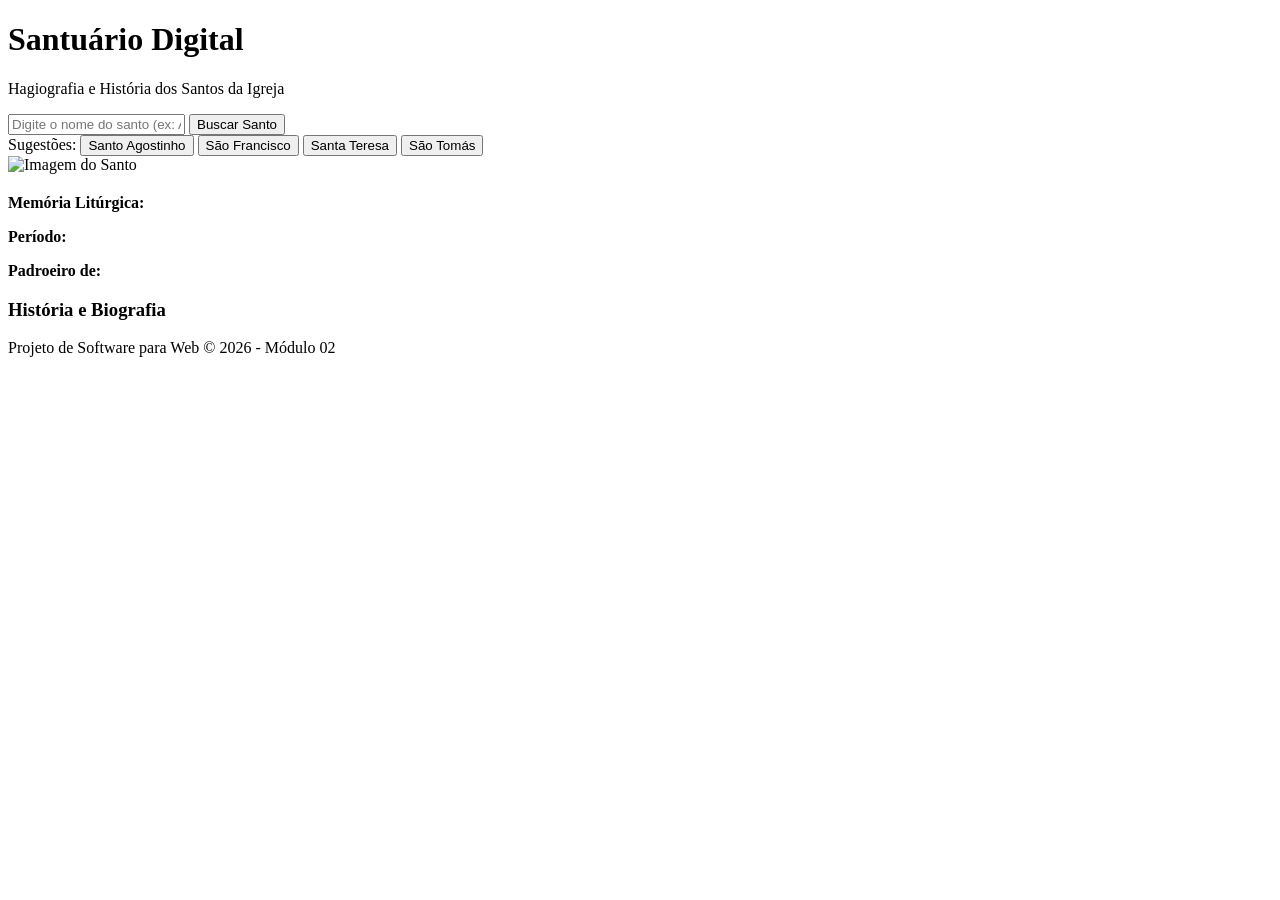
==== modulo-02-integracao-apis/dia-05-santuario-digital/index.html @ ca70b337 "Criar index.html" ====
<!DOCTYPE html>
<html lang="pt-BR">
<head>
    <meta charset="UTF-8">
    <meta name="viewport" content="width=device-width, initial-scale=1.0">
    <title>Santuário Digital - História dos Santos</title>
    <link rel="stylesheet" href="style.css">
</head>
<body>
    <header class="navbar">
        <h1>Santuário Digital</h1>
        <p>Hagiografia e História dos Santos da Igreja</p>
    </header>

    <main class="container">
        <!-- Campo de Busca -->
        <section class="search-box">
            <input type="text" id="saint-input" placeholder="Digite o nome do santo (ex: Agostinho, Francisco)..." />
            <button id="search-btn">Buscar Santo</button>
        </section>

        <!-- Botões de Acesso Rápido -->
        <section class="quick-links">
            <span>Sugestões:</span>
            <button class="chip" data-name="Agostinho">Santo Agostinho</button>
            <button class="chip" data-name="Francisco">São Francisco</button>
            <button class="chip" data-name="Teresa">Santa Teresa</button>
            <button class="chip" data-name="Tomás">São Tomás</button>
        </section>

        <!-- Mensagem de Status / Erro -->
        <div id="status-message" class="status"></div>

        <!-- Exibição do Perfil do Santo -->
        <article id="saint-card" class="saint-card hidden">
            <div class="saint-header">
                <img id="saint-img" src="" alt="Imagem do Santo">
                <div class="saint-header-info">
                    <h2 id="saint-name"></h2>
                    <span id="saint-title" class="badge"></span>
                    <p><strong>Memória Litúrgica:</strong> <span id="saint-date"></span></p>
                    <p><strong>Período:</strong> <span id="saint-period"></span></p>
                    <p><strong>Padroeiro de:</strong> <span id="saint-patron"></span></p>
                </div>
            </div>

            <div class="saint-body">
                <h3>História e Biografia</h3>
                <p id="saint-bio" class="bio-text"></p>
                
                <blockquote class="quote">
                    <p id="saint-quote"></p>
                </blockquote>
            </div>
        </article>
    </main>

    <footer class="footer">
        <p>Projeto de Software para Web &copy; 2026 - Módulo 02</p>
    </footer>

    <script src="script.js"></script>
</body>
</html>
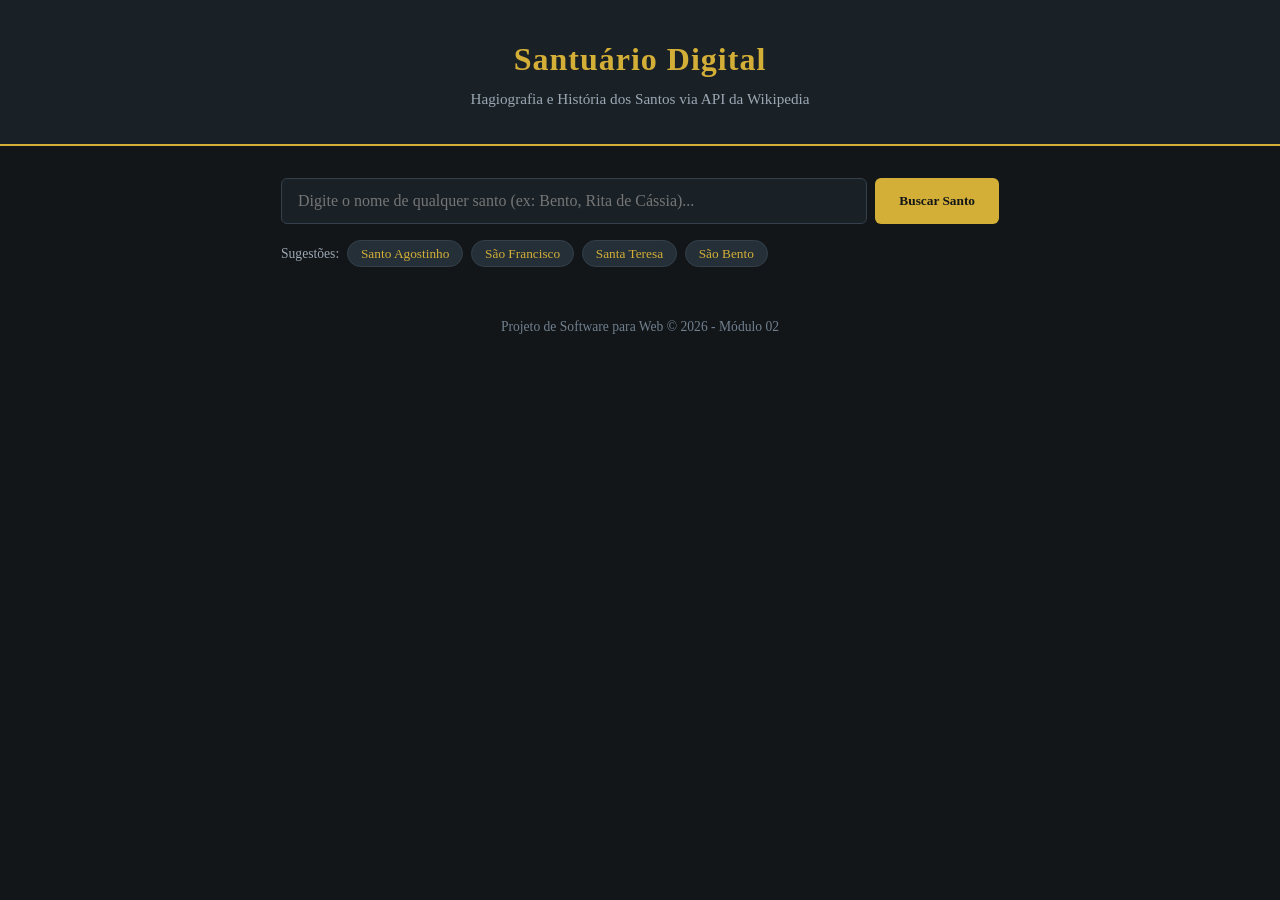
==== commit 04b02a5e: "Atualizar o index.html" ====
--- a/modulo-02-integracao-apis/dia-05-santuario-digital/index.html
+++ b/modulo-02-integracao-apis/dia-05-santuario-digital/index.html
@@ -3,54 +3,51 @@
 <head>
     <meta charset="UTF-8">
     <meta name="viewport" content="width=device-width, initial-scale=1.0">
-    <title>Santuário Digital - História dos Santos</title>
+    <title>Santuário Digital - História dos Santos (Wikipedia API)</title>
     <link rel="stylesheet" href="style.css">
 </head>
 <body>
     <header class="navbar">
         <h1>Santuário Digital</h1>
-        <p>Hagiografia e História dos Santos da Igreja</p>
+        <p>Hagiografia e História dos Santos via API da Wikipedia</p>
     </header>
 
     <main class="container">
         <!-- Campo de Busca -->
         <section class="search-box">
-            <input type="text" id="saint-input" placeholder="Digite o nome do santo (ex: Agostinho, Francisco)..." />
+            <input type="text" id="saint-input" placeholder="Digite o nome de qualquer santo (ex: Bento, Rita de Cássia)..." />
             <button id="search-btn">Buscar Santo</button>
         </section>
 
         <!-- Botões de Acesso Rápido -->
         <section class="quick-links">
             <span>Sugestões:</span>
-            <button class="chip" data-name="Agostinho">Santo Agostinho</button>
-            <button class="chip" data-name="Francisco">São Francisco</button>
-            <button class="chip" data-name="Teresa">Santa Teresa</button>
-            <button class="chip" data-name="Tomás">São Tomás</button>
+            <button class="chip" data-name="Santo Agostinho">Santo Agostinho</button>
+            <button class="chip" data-name="São Francisco de Assis">São Francisco</button>
+            <button class="chip" data-name="Santa Teresa de Ávila">Santa Teresa</button>
+            <button class="chip" data-name="São Bento de Núrsia">São Bento</button>
         </section>
 
         <!-- Mensagem de Status / Erro -->
         <div id="status-message" class="status"></div>
 
-        <!-- Exibição do Perfil do Santo -->
+        <!-- Exibição do Perfil do Santo da Wikipedia -->
         <article id="saint-card" class="saint-card hidden">
             <div class="saint-header">
                 <img id="saint-img" src="" alt="Imagem do Santo">
                 <div class="saint-header-info">
                     <h2 id="saint-name"></h2>
-                    <span id="saint-title" class="badge"></span>
-                    <p><strong>Memória Litúrgica:</strong> <span id="saint-date"></span></p>
-                    <p><strong>Período:</strong> <span id="saint-period"></span></p>
-                    <p><strong>Padroeiro de:</strong> <span id="saint-patron"></span></p>
+                    <span class="badge">Fonte: Wikipedia</span>
                 </div>
             </div>
 
             <div class="saint-body">
-                <h3>História e Biografia</h3>
+                <h3>Resumo Histórico</h3>
                 <p id="saint-bio" class="bio-text"></p>
                 
-                <blockquote class="quote">
-                    <p id="saint-quote"></p>
-                </blockquote>
+                <div class="actions">
+                    <a id="saint-link" href="#" target="_blank" rel="noopener" class="wiki-btn">Ler artigo completo na Wikipedia →</a>
+                </div>
             </div>
         </article>
     </main>
--- a/modulo-02-integracao-apis/dia-05-santuario-digital/style.css
+++ b/modulo-02-integracao-apis/dia-05-santuario-digital/style.css
@@ -0,0 +1,165 @@
+* {
+    margin: 0;
+    padding: 0;
+    box-sizing: border-box;
+    font-family: 'Georgia', serif, system-ui;
+}
+
+body {
+    background-color: #121619;
+    color: #e0e6ed;
+    line-height: 1.7;
+}
+
+.navbar {
+    background-color: #1a2126;
+    padding: 2rem 1rem;
+    text-align: center;
+    border-bottom: 2px solid #d4af37; /* Destaque em tom Dourado/Sacro */
+}
+
+.navbar h1 {
+    color: #d4af37;
+    font-size: 2rem;
+    letter-spacing: 1px;
+}
+
+.navbar p {
+    color: #9ba7b3;
+    font-size: 0.95rem;
+}
+
+.container {
+    max-width: 750px;
+    margin: 2rem auto;
+    padding: 0 1rem;
+}
+
+/* Caixa de Busca */
+.search-box {
+    display: flex;
+    gap: 0.5rem;
+    margin-bottom: 1rem;
+}
+
+.search-box input {
+    flex: 1;
+    padding: 0.8rem 1rem;
+    border-radius: 6px;
+    border: 1px solid #34404b;
+    background-color: #1a2126;
+    color: #fff;
+    font-size: 1rem;
+}
+
+.search-box button {
+    padding: 0.8rem 1.5rem;
+    background-color: #d4af37;
+    color: #121619;
+    border: none;
+    border-radius: 6px;
+    font-weight: bold;
+    cursor: pointer;
+}
+
+/* Botões Rápidos */
+.quick-links {
+    display: flex;
+    flex-wrap: wrap;
+    gap: 0.5rem;
+    align-items: center;
+    margin-bottom: 1.5rem;
+    font-size: 0.85rem;
+    color: #9ba7b3;
+}
+
+.chip {
+    background-color: #242f38;
+    color: #d4af37;
+    border: 1px solid #34404b;
+    padding: 0.3rem 0.8rem;
+    border-radius: 20px;
+    cursor: pointer;
+}
+
+.status {
+    text-align: center;
+    margin-bottom: 1.5rem;
+    color: #9ba7b3;
+}
+
+/* Card Principal do Santo */
+.saint-card {
+    background-color: #1a2126;
+    border: 1px solid #34404b;
+    border-radius: 10px;
+    padding: 2rem;
+    box-shadow: 0 8px 20px rgba(0,0,0,0.4);
+}
+
+.hidden {
+    display: none;
+}
+
+.saint-header {
+    display: flex;
+    gap: 1.5rem;
+    margin-bottom: 2rem;
+    border-bottom: 1px solid #2e3a44;
+    padding-bottom: 1.5rem;
+}
+
+.saint-header img {
+    width: 140px;
+    height: 180px;
+    object-fit: cover;
+    border-radius: 8px;
+    border: 2px solid #d4af37;
+}
+
+.saint-header-info h2 {
+    color: #d4af37;
+    font-size: 1.5rem;
+    margin-bottom: 0.3rem;
+}
+
+.badge {
+    display: inline-block;
+    background-color: #2d3842;
+    color: #fff;
+    font-size: 0.8rem;
+    padding: 0.2rem 0.6rem;
+    border-radius: 4px;
+    margin-bottom: 0.8rem;
+}
+
+.saint-header-info p {
+    font-size: 0.9rem;
+    color: #c0cb3;
+}
+
+.saint-body h3 {
+    color: #d4af37;
+    margin-bottom: 0.8rem;
+}
+
+.bio-text {
+    text-align: justify;
+    margin-bottom: 1.5rem;
+    color: #d1d9e0;
+}
+
+.quote {
+    background-color: #121619;
+    border-left: 4px solid #d4af37;
+    padding: 1rem 1.5rem;
+    font-style: italic;
+    color: #e0e6ed;
+}
+
+.footer {
+    text-align: center;
+    margin-top: 3rem;
+    color: #71808f;
+    font-size: 0.85rem;
+}
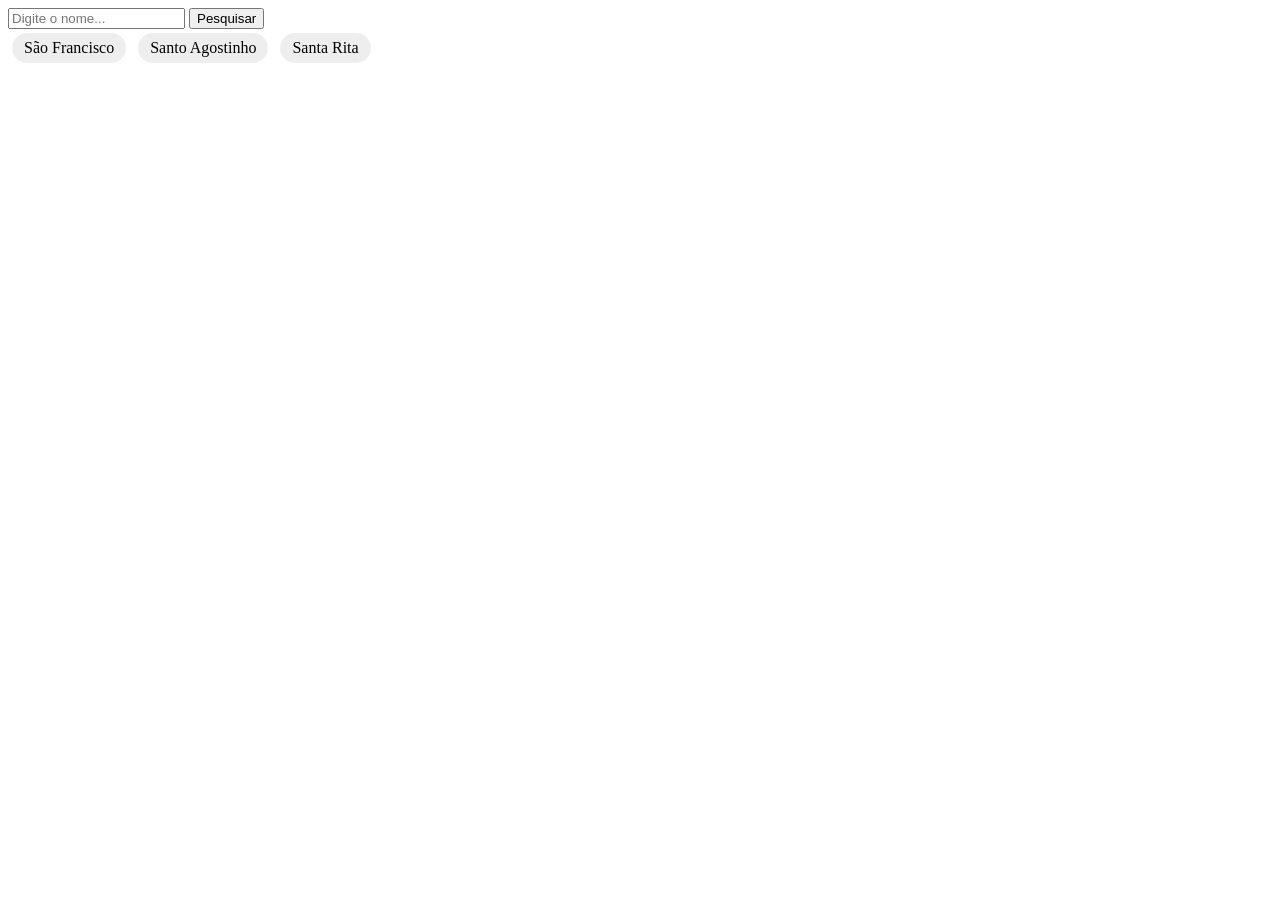
==== commit 101f89e2: "Atualizar o index.html" ====
--- a/modulo-02-integracao-apis/dia-05-santuario-digital/index.html
+++ b/modulo-02-integracao-apis/dia-05-santuario-digital/index.html
@@ -3,59 +3,38 @@
 <head>
     <meta charset="UTF-8">
     <meta name="viewport" content="width=device-width, initial-scale=1.0">
-    <title>Santuário Digital - História dos Santos (Wikipedia API)</title>
-    <link rel="stylesheet" href="style.css">
+    <title>Busca de Santos</title>
+    <!-- CDN do Axios -->
+    <script src="https://cdn.jsdelivr.net/npm/axios/dist/axios.min.min.js"></script>
+    <style>
+        .hidden { display: none !important; }
+        .chip { cursor: pointer; padding: 6px 12px; background: #eee; border-radius: 16px; display: inline-block; margin: 4px; }
+        #saint-card { border: 1px solid #ccc; padding: 16px; margin-top: 16px; border-radius: 8px; }
+        #saint-img { max-width: 200px; display: block; margin-bottom: 10px; }
+    </style>
 </head>
 <body>
-    <header class="navbar">
-        <h1>Santuário Digital</h1>
-        <p>Hagiografia e História dos Santos via API da Wikipedia</p>
-    </header>
 
-    <main class="container">
-        <!-- Campo de Busca -->
-        <section class="search-box">
-            <input type="text" id="saint-input" placeholder="Digite o nome de qualquer santo (ex: Bento, Rita de Cássia)..." />
-            <button id="search-btn">Buscar Santo</button>
-        </section>
+    <div>
+        <input type="text" id="saint-input" placeholder="Digite o nome...">
+        <button type="button" id="search-btn">Pesquisar</button>
+    </div>
 
-        <!-- Botões de Acesso Rápido -->
-        <section class="quick-links">
-            <span>Sugestões:</span>
-            <button class="chip" data-name="Santo Agostinho">Santo Agostinho</button>
-            <button class="chip" data-name="São Francisco de Assis">São Francisco</button>
-            <button class="chip" data-name="Santa Teresa de Ávila">Santa Teresa</button>
-            <button class="chip" data-name="São Bento de Núrsia">São Bento</button>
-        </section>
+    <div>
+        <span class="chip" data-name="São Francisco de Assis">São Francisco</span>
+        <span class="chip" data-name="Santo Agostinho">Santo Agostinho</span>
+        <span class="chip" data-name="Santa Rita de Cássia">Santa Rita</span>
+    </div>
 
-        <!-- Mensagem de Status / Erro -->
-        <div id="status-message" class="status"></div>
+    <p id="status-message"></p>
 
-        <!-- Exibição do Perfil do Santo da Wikipedia -->
-        <article id="saint-card" class="saint-card hidden">
-            <div class="saint-header">
-                <img id="saint-img" src="" alt="Imagem do Santo">
-                <div class="saint-header-info">
-                    <h2 id="saint-name"></h2>
-                    <span class="badge">Fonte: Wikipedia</span>
-                </div>
-            </div>
+    <div id="saint-card" class="hidden">
+        <h2 id="saint-name"></h2>
+        <img id="saint-img" src="" alt="Imagem" style="display: none;">
+        <p id="saint-bio"></p>
+        <a id="saint-link" href="#" target="_blank">Ver na Wikipédia</a>
+    </div>
 
-            <div class="saint-body">
-                <h3>Resumo Histórico</h3>
-                <p id="saint-bio" class="bio-text"></p>
-                
-                <div class="actions">
-                    <a id="saint-link" href="#" target="_blank" rel="noopener" class="wiki-btn">Ler artigo completo na Wikipedia →</a>
-                </div>
-            </div>
-        </article>
-    </main>
-
-    <footer class="footer">
-        <p>Projeto de Software para Web &copy; 2026 - Módulo 02</p>
-    </footer>
-
-    <script src="script.js"></script>
+    <script src="script.js?v=7.0"></script>
 </body>
 </html>
